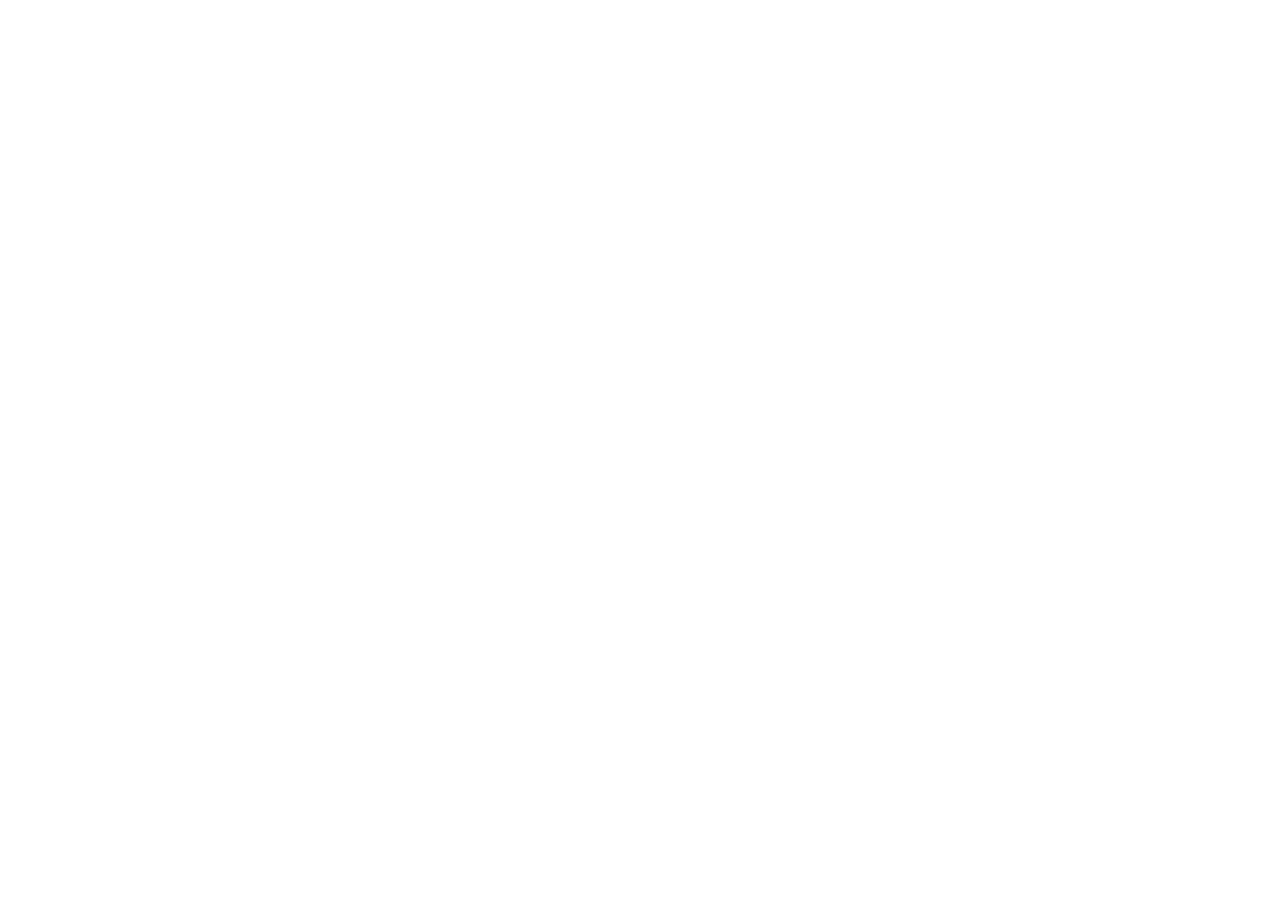
==== demo_project/index.html @ 9e5eba37 "created demo project" ====
<!DOCTYPE html>
<html lang="en">
<head>
    <meta charset="UTF-8">
    <meta name="viewport" content="width=device-width, initial-scale=1.0">
    <title>Document</title>
    <link rel="stylesheet" href="style.css">
</head>
<body>
    



    

    <script src="https://cdnjs.cloudflare.com/ajax/libs/gsap/3.13.0/gsap.min.js" integrity="sha512-NcZdtrT77bJr4STcmsGAESr06BYGE8woZdSdEgqnpyqac7sugNO+Tr4bGwGF3MsnEkGKhU2KL2xh6Ec+BqsaHA==" crossorigin="anonymous" referrerpolicy="no-referrer"></script>
    <script src="script.js"></script>
</body>
</html>
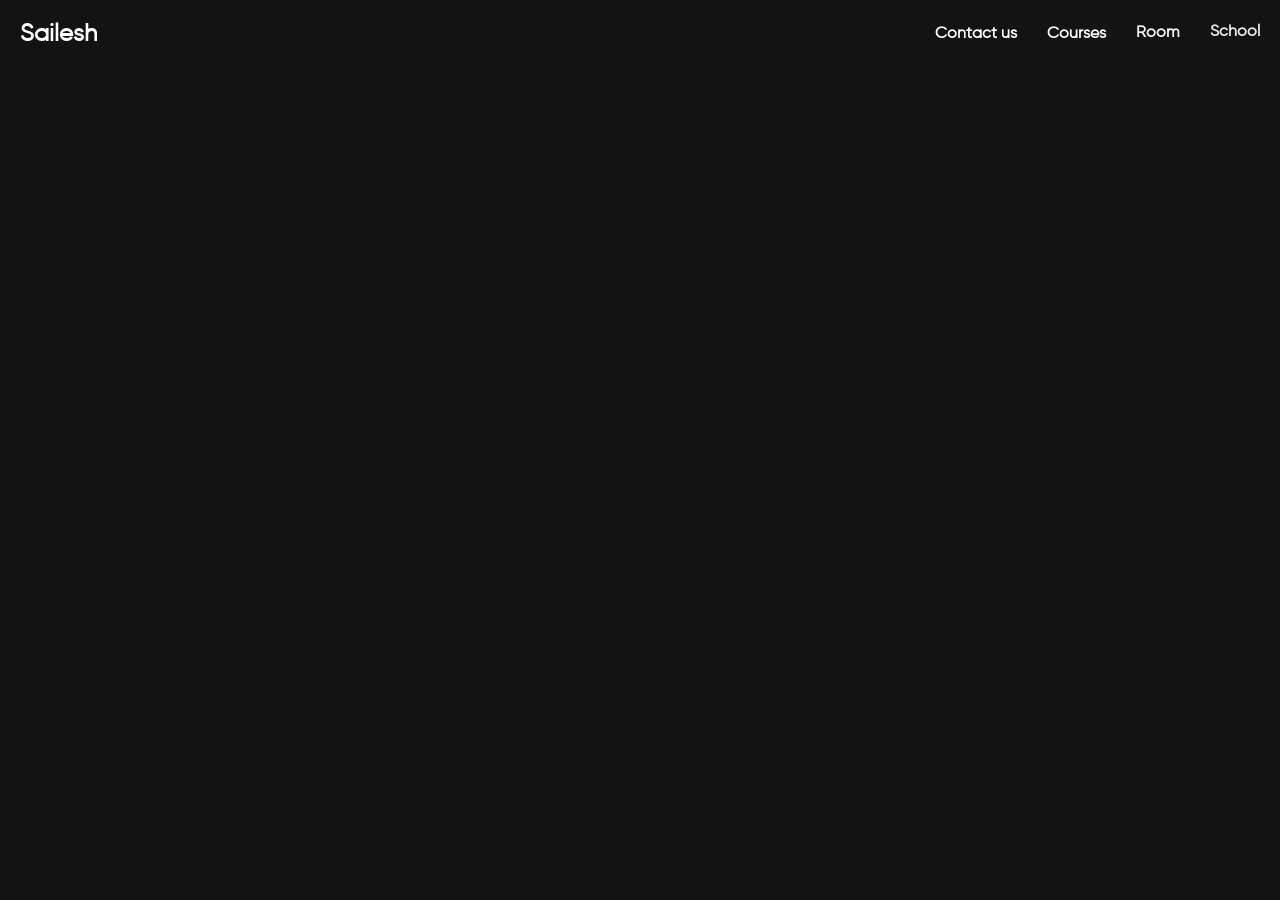
==== commit 3ec64480: "testing cluster and js html insertion" ====
--- a/demo_project/index.html
+++ b/demo_project/index.html
@@ -7,11 +7,21 @@
     <link rel="stylesheet" href="style.css">
 </head>
 <body>
+    <nav>
+        <h2>Sailesh</h2>
+        <div id="baki"> 
+            <h4>Contact us</h4>
+            <h4>Courses</h4>
+            <h4>Room</h4>
+            <h4>School</h4>
+
+        </div>
+    </nav>
     
+    <h1>Yashaswee Mishra</h1>
 
 
 
-    
 
     <script src="https://cdnjs.cloudflare.com/ajax/libs/gsap/3.13.0/gsap.min.js" integrity="sha512-NcZdtrT77bJr4STcmsGAESr06BYGE8woZdSdEgqnpyqac7sugNO+Tr4bGwGF3MsnEkGKhU2KL2xh6Ec+BqsaHA==" crossorigin="anonymous" referrerpolicy="no-referrer"></script>
     <script src="script.js"></script>
--- a/demo_project/style.css
+++ b/demo_project/style.css
@@ -0,0 +1,35 @@
+@font-face {
+    font-family: "gilroy";
+    src: url(/gilroy/Gilroy-Regular.ttf);
+}
+*{
+    margin:0;
+    padding: 0;
+    box-sizing: border-box;
+    font-family: "gilroy";
+}
+html,body{
+    min-height: 100vh;
+    width: 100%;
+    background-color: rgba(0, 0, 0, 0.731);
+    color: white;
+}
+nav{
+    display: flex;
+    justify-content: space-between;
+    align-items: center;
+    padding: 20px;
+}
+#baki{
+    display: flex;
+    gap: 30px;
+}
+h1{
+    position: absolute;
+    font-size: 15vh;
+    top: 50%;
+    left: 50%;
+    transform: translate(-50%,-50%);
+    white-space: nowrap;
+    word-spacing: 10px;
+}
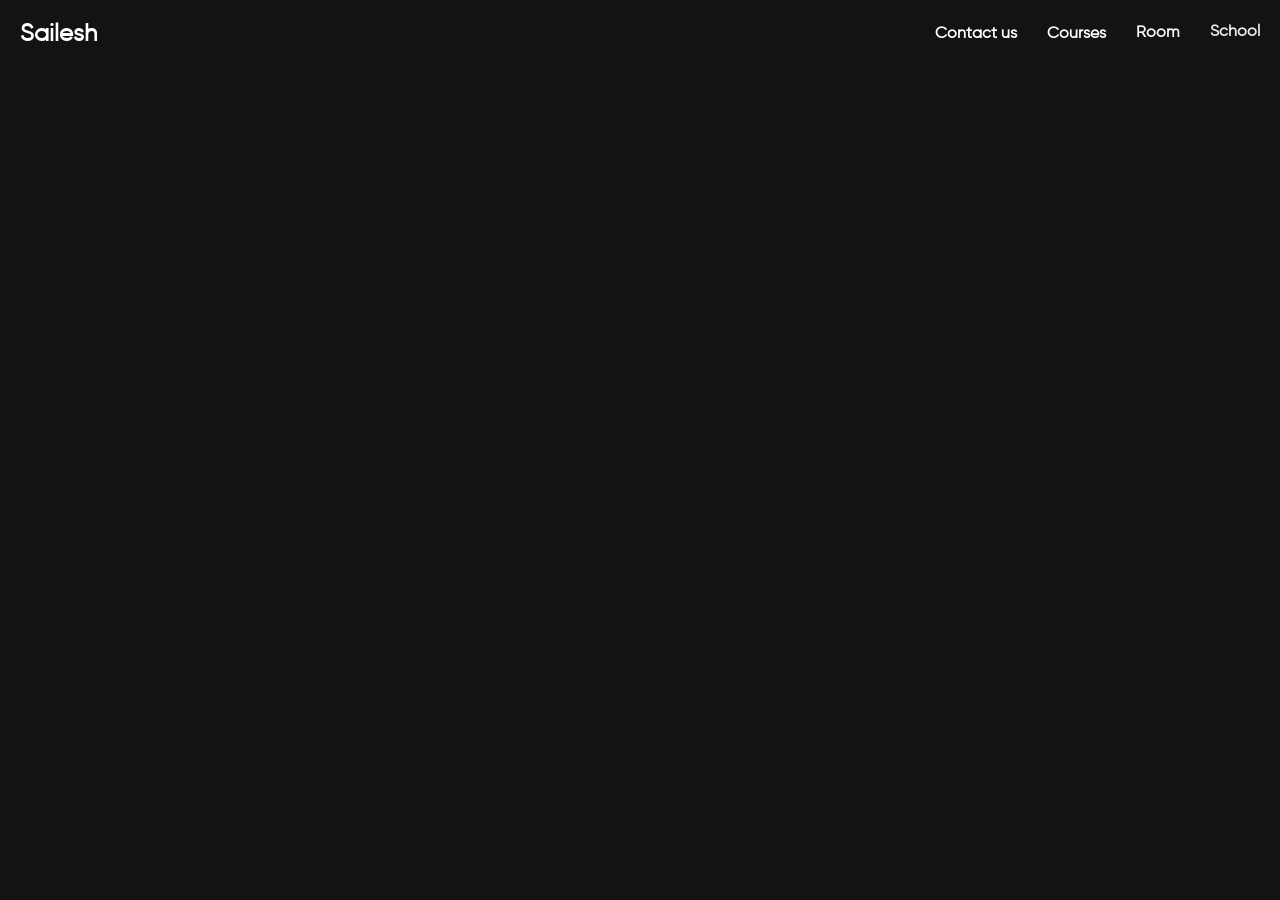
==== commit 8bbc46ff: "scroll trigger basics" ====
--- a/demo_project/index.html
+++ b/demo_project/index.html
@@ -5,6 +5,8 @@
     <meta name="viewport" content="width=device-width, initial-scale=1.0">
     <title>Document</title>
     <link rel="stylesheet" href="style.css">
+    <script defer src="https://cdnjs.cloudflare.com/ajax/libs/gsap/3.13.0/gsap.min.js" integrity="sha512-NcZdtrT77bJr4STcmsGAESr06BYGE8woZdSdEgqnpyqac7sugNO+Tr4bGwGF3MsnEkGKhU2KL2xh6Ec+BqsaHA==" crossorigin="anonymous" referrerpolicy="no-referrer"></script>
+    <script defer src="script.js"></script>
 </head>
 <body>
     <nav>
@@ -19,11 +21,11 @@
     </nav>
     
     <h1>Yashaswee Mishra</h1>
+    <main>
+        
+    </main>
 
 
 
-
-    <script src="https://cdnjs.cloudflare.com/ajax/libs/gsap/3.13.0/gsap.min.js" integrity="sha512-NcZdtrT77bJr4STcmsGAESr06BYGE8woZdSdEgqnpyqac7sugNO+Tr4bGwGF3MsnEkGKhU2KL2xh6Ec+BqsaHA==" crossorigin="anonymous" referrerpolicy="no-referrer"></script>
-    <script src="script.js"></script>
 </body>
 </html>
